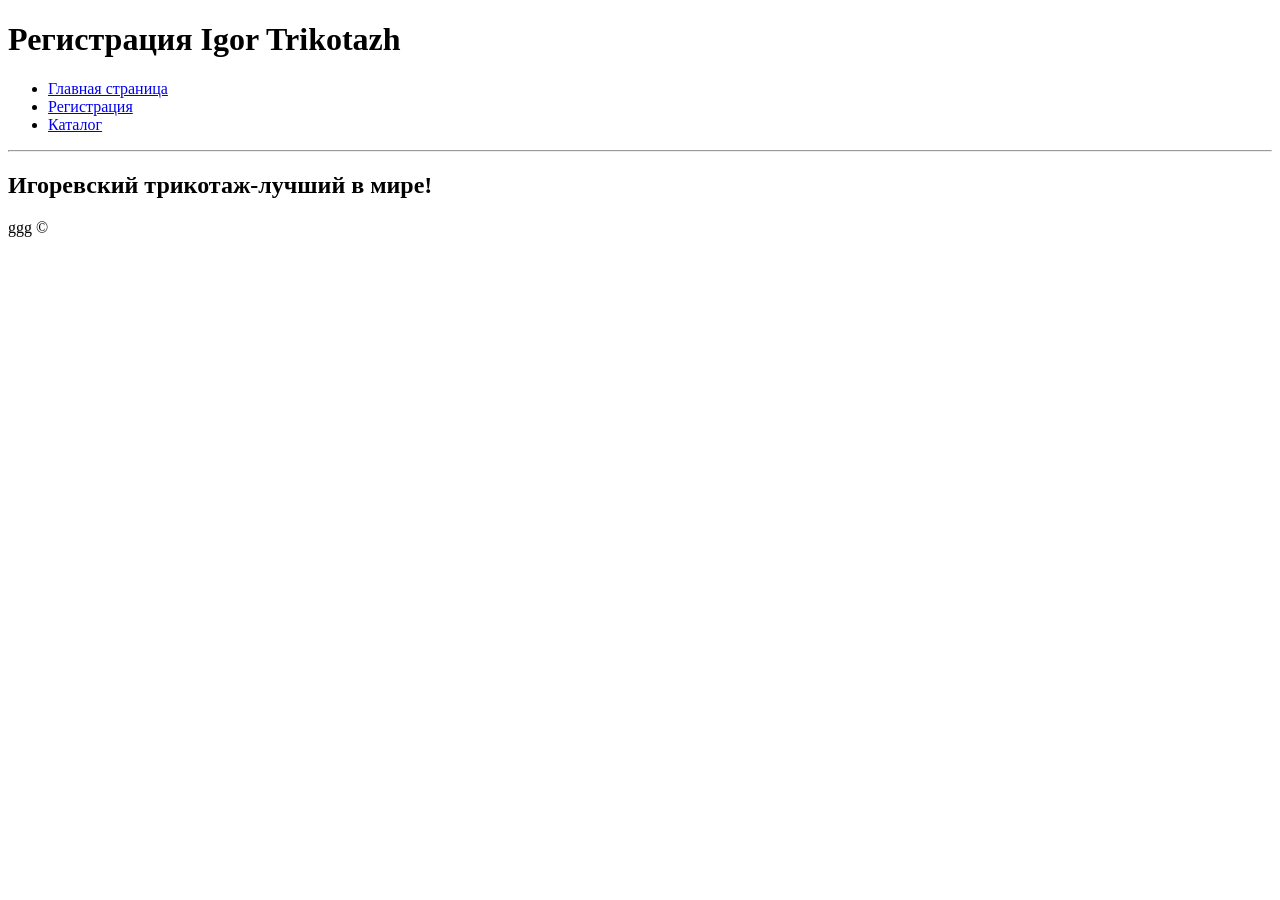
==== Registration.html @ ac229899 "Add files via upload" ====
<!DOCTYPE html>
<html lang="en">
<head>
    <meta charset="UTF-8">
    <title>Регистрация</title>
</head>
<body>
    <h1> Регистрация Igor Trikotazh</h1>
    <ul>
        <li><a href="index.html">Главная страница</a></li>
        <li><a href="Registration.html">Регистрация</a></li>
        <li><a href="Catalog.html">Каталог</a></li>
    </ul>
    <hr>
    <h2>Игоревский трикотаж-лучший в мире!</h2>
   
    <footer>
        ggg &copy;
    </footer>
</body>
</html>
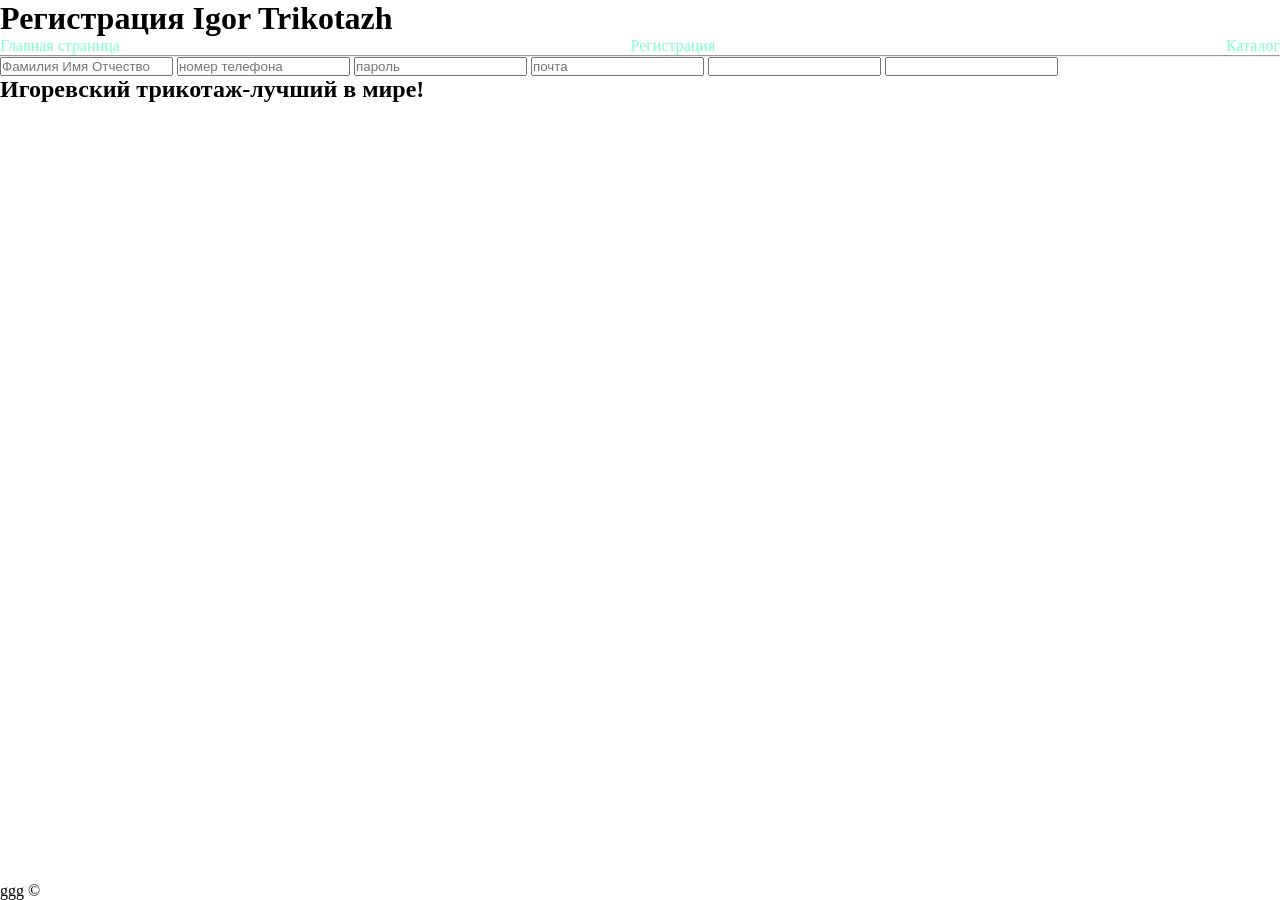
==== commit 1538664f: "Add files via upload" ====
--- a/Registration.html
+++ b/Registration.html
@@ -1,21 +1,40 @@
 <!DOCTYPE html>
 <html lang="en">
 <head>
+   <link rel="stylesheet" href="style.css">
     <meta charset="UTF-8">
     <title>Регистрация</title>
 </head>
 <body>
-    <h1> Регистрация Igor Trikotazh</h1>
+    <div class="wrapper">
+       <div class="content">
+             <h1> Регистрация Igor Trikotazh</h1>
+    <div class="menu">
     <ul>
         <li><a href="index.html">Главная страница</a></li>
         <li><a href="Registration.html">Регистрация</a></li>
         <li><a href="Catalog.html">Каталог</a></li>
-    </ul>
+    </ul>     
+    </div>
+   
     <hr>
+   <form action="">
+   <input type="text" placeholder="Фамилия Имя Отчество">
+   <input type="text" placeholder="номер телефона">
+   <input type="password" placeholder="пароль">
+   <input type="email" placeholder="почта">
+   <input type="buttom"> 
+   <input type="text">
+   
+   </form>
+    
     <h2>Игоревский трикотаж-лучший в мире!</h2>
    
+       </div>
     <footer>
         ggg &copy;
     </footer>
+    </div>
+   
 </body>
 </html>
--- a/style.css
+++ b/style.css
@@ -0,0 +1,42 @@
+* {
+margin: 0;
+padding: 0;
+}
+html, body {
+height: 100%;
+}
+.wrapper {
+display: flex;
+flex-direction: column;
+min-height: 100%;
+}
+.content {
+flex: 1 0 auto;
+}
+.footer {
+flex: 0 0 auto;
+}
+a {
+    color: red;
+}
+
+.menu a {
+    color:aquamarine
+}
+.menu ul{
+    display: flex;
+    justify-content: space-between;
+}
+
+a {
+    text-decoration: none;
+}
+li {
+    list-style-type: none;
+}
+
+a:hover {
+    background-color: dodgerblue;
+    height: 20px;
+        
+}
